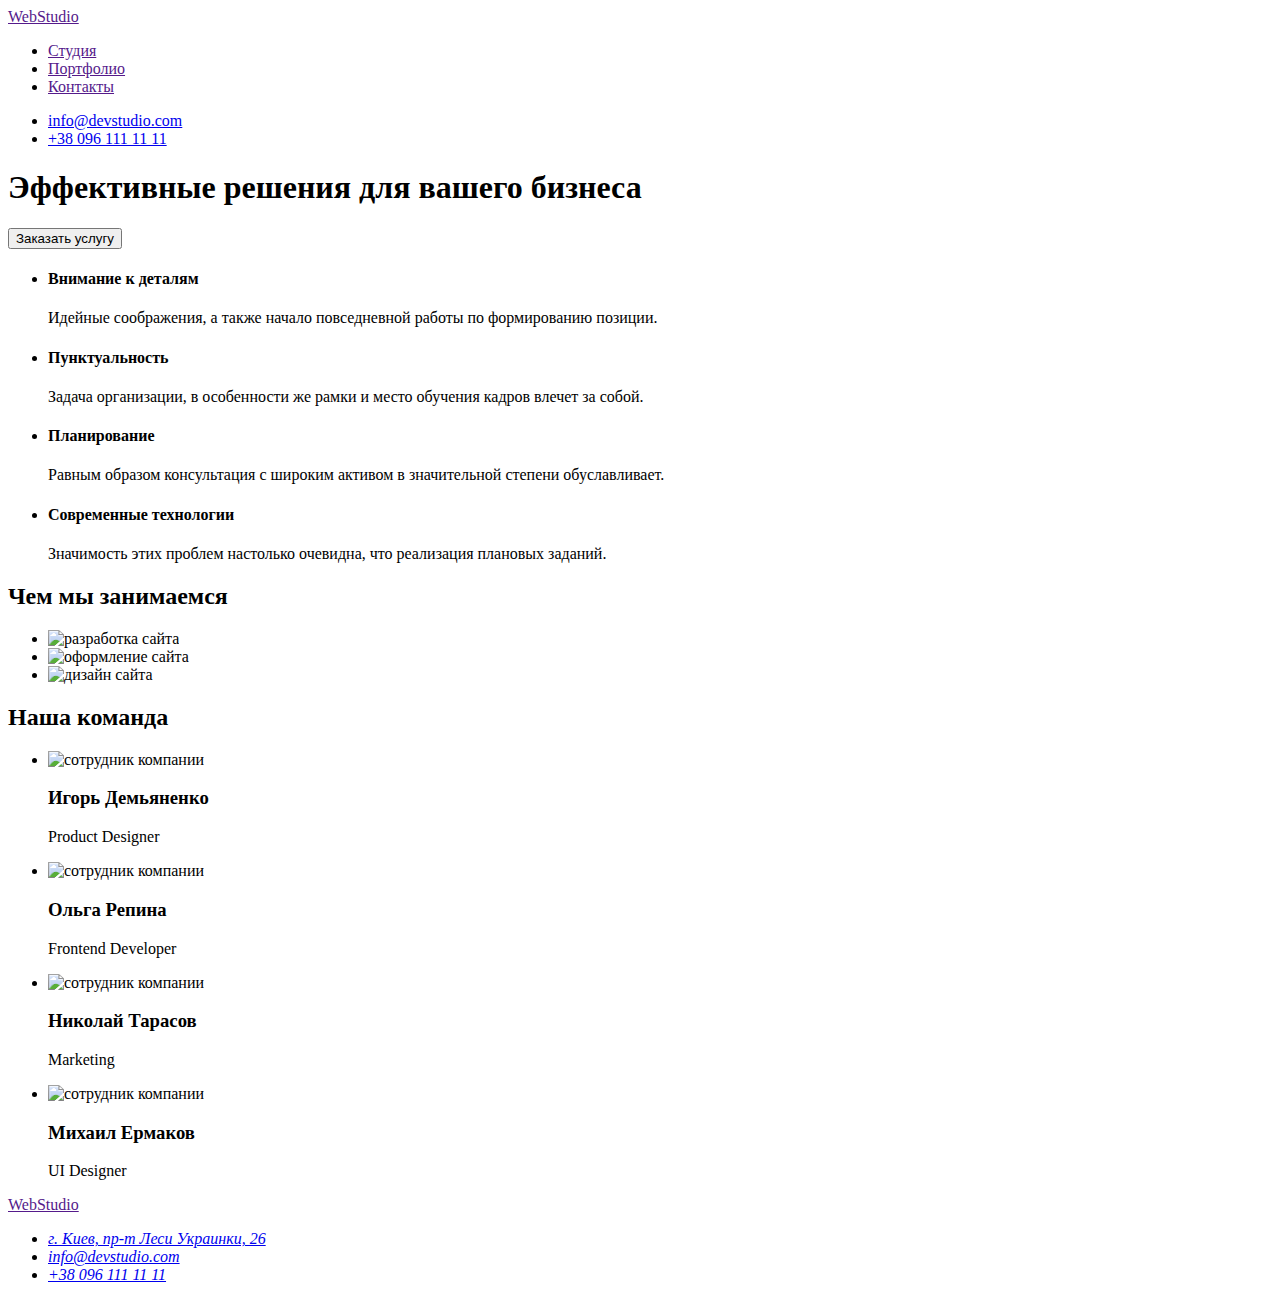
==== index.html @ a94166e6 "list" ====
<!DOCTYPE html>

<html lang="ru">
<head>
    <meta charset="UTF-8">
    <meta http-equiv="X-UA-Compatible" content="IE=edge">
    <meta name="viewport" content="width=device-width, initial-scale=1.0">
    <title>Студия</title>
</head>
<body>
    <header>
        <nav>
            <a href="" lang="en">WebStudio</a>
            <ul>
                <li>
                    <a href="">Студия</a>
                </li>
                <li>
                    <a href="">Портфолио</a>
                </li>
                <li>
                    <a href="">Контакты</a>
                </li>
            </ul>

        </nav>
        <ul>
            <li>
                <a href="maito:info@devstudio.com">info@devstudio.com</a>
            </li>
            <li>
                <a href="tel:+380961111111">+38 096 111 11 11</a>
            </li>
        </ul>
        
    </header>
    <main>
        <section>
            <h1>Эффективные решения для вашего бизнеса</h1>
            <button type="button">Заказать услугу</button>
        </section>
        <section>
            <h2 hidden>Преимущества</h2>
            <ul>
                <li>
                    <h4>Внимание к деталям</h4>
                    <p>Идейные соображения, а также начало повседневной работы по формированию позиции.</p>
                </li>
                <li>
                    <h4>Пунктуальность</h4>
                    <p>Задача организации, в особенности же рамки и место обучения кадров влечет за собой.</p>
                </li>
                <li>
                    <h4>Планирование</h4>
                    <p>Равным образом консультация с широким активом в значительной степени обуславливает.</p>
                </li>
                <li>
                    <h4>Современные технологии</h4>
                    <p>Значимость этих проблем настолько очевидна, что реализация плановых заданий.</p>
                </li>
            </ul>
        </section>
        <section>
            <h2>Чем мы занимаемся</h2>
            <ul>
                <li> <img src="./images/about/occupation1.jpg" alt="разработка сайта" width="370" height="294"></li>
                <li> <img src="./images/about/occupation2.jpg" alt="оформление сайта" width="370" height="294"></li>
                <li> <img src="./images/about/occupation3.jpg" alt="дизайн сайта" width="370" height="294"></li>
            </ul>
        </section>
        <section>
            <h2>Наша команда</h2>

            <ul>
                <li> <img src="./images/employees/demyanenko.jpg" alt="сотрудник компании" width="270" height="260">
                    <h3>Игорь Демьяненко</h3>
                    <p lang="en">Product Designer</p>
                </li>
                <li> <img src="./images/employees/repina.jpg" alt="сотрудник компании" width="270" height="260">
                    <h3>Ольга Репина</h3>
                    <p lang="en">Frontend Developer</p>
                
                </li>
                <li>
                    <img src="./images/employees/tarasov.jpg" alt="сотрудник компании" width="270" height="260">
                    <h3>Николай Тарасов</h3>
                    <p lang="en">Marketing</p>
                </li>
                <li>
                    <img src="./images/employees/ermakov.jpg" alt="сотрудник компании" width="270" height="260">
                    <h3>Михаил Ермаков</h3>
                    <p lang="en">UI Designer</p>
                </li>
            </ul>

        </section>
        
    </main>
    <footer>
        <a href="" lang="en">WebStudio</a>
        <address>

            <ul>
                <li>
                    <a href="https://goo.gl/maps/SM9BGo1ogj7aucDh7" 
                    target="_blank" 
                    rel="noopener noreferrer">г. Киев, пр-т Леси Украинки, 26</a>
                </li>
                <li>
                    <a href="maito:info@devstudio.com">info@devstudio.com</a>
                </li>
                <li>
                    <a href="tel:+380961111111">+38 096 111 11 11</a>
                </li>
            </ul>

        </address>

    </footer>
</body>
</html>
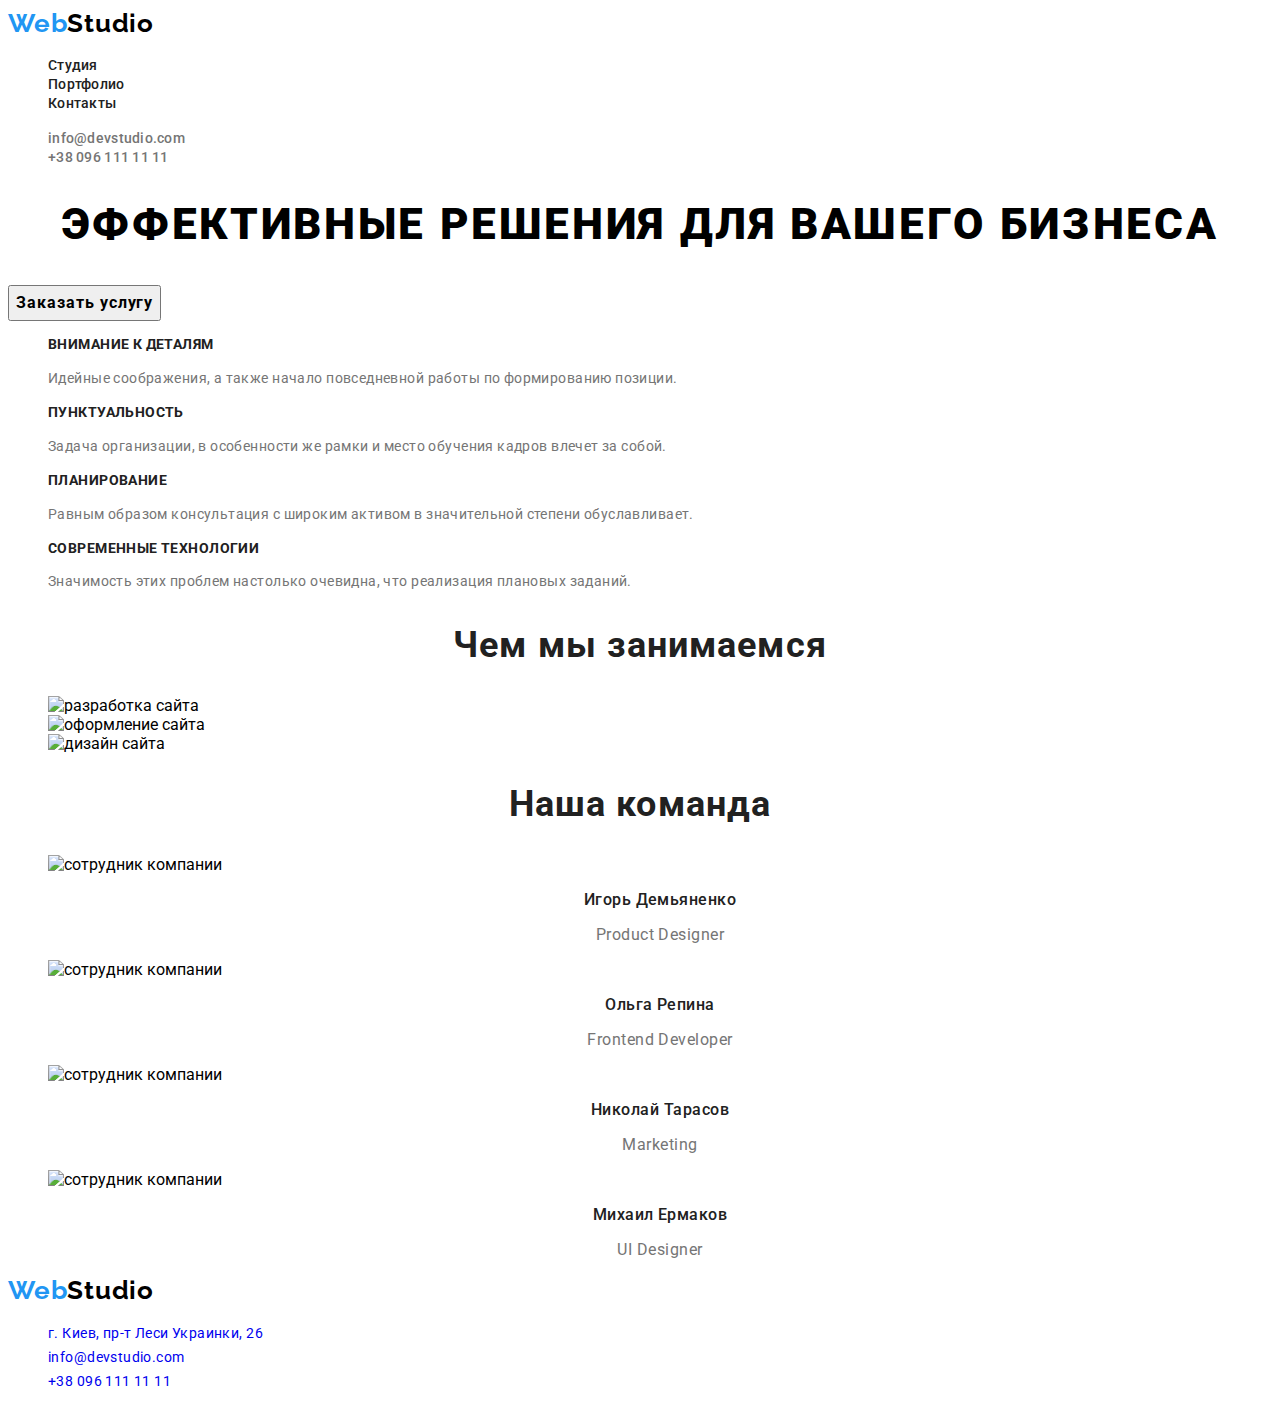
==== commit 0cf28025: "homw" ====
--- a/index.html
+++ b/index.html
@@ -6,90 +6,96 @@
     <meta http-equiv="X-UA-Compatible" content="IE=edge">
     <meta name="viewport" content="width=device-width, initial-scale=1.0">
     <title>Студия</title>
+    <link rel="preconnect" href="https://fonts.googleapis.com">
+    <link rel="preconnect" href="https://fonts.gstatic.com" crossorigin>
+    <link 
+    href="https://fonts.googleapis.com/css2?family=Raleway:wght@700&family=Roboto:wght@400;500;700;900&display=swap"
+        rel="stylesheet">
+    <link rel="stylesheet" href="./css/styles.css">
 </head>
 <body>
-    <header>
-        <nav>
-            <a href="" lang="en">WebStudio</a>
-            <ul>
-                <li>
-                    <a href="">Студия</a>
+    <header class="page-header">
+        <nav class="page-nav">
+            <a class="logo link" href="" lang="en"><span class="logo-accent">Web</span>Studio</a>
+            <ul class="menu list">
+                <li class="menu-item">
+                    <a class="menu-link link" href="./index.html">Студия</a>
                 </li>
-                <li>
-                    <a href="">Портфолио</a>
+                <li class="menu-item">
+                    <a class="menu-link link" href="./portfolio.html">Портфолио</a>
                 </li>
-                <li>
-                    <a href="">Контакты</a>
+                <li class="menu-item">
+                    <a class="menu-link link" href="#contacts">Контакты</a>
                 </li>
             </ul>
 
         </nav>
-        <ul>
+        <ul class="list">
             <li>
-                <a href="maito:info@devstudio.com">info@devstudio.com</a>
+                <a class="contact link" href="mailto:info@devstudio.com">info@devstudio.com</a>
             </li>
             <li>
-                <a href="tel:+380961111111">+38 096 111 11 11</a>
+                <a class="contact link" href="tel:+380961111111">+38 096 111 11 11</a>
             </li>
         </ul>
         
     </header>
     <main>
-        <section>
-            <h1>Эффективные решения для вашего бизнеса</h1>
-            <button type="button">Заказать услугу</button>
+        <section class="hero">
+            <h1 class="hero-title">Эффективные решения для вашего бизнеса</h1>
+            <button class="modal-btn" type="button">Заказать услугу</button>
         </section>
         <section>
             <h2 hidden>Преимущества</h2>
-            <ul>
+            <ul class="list">
                 <li>
-                    <h4>Внимание к деталям</h4>
-                    <p>Идейные соображения, а также начало повседневной работы по формированию позиции.</p>
+                    <h3 class="subtitle">Внимание к деталям</h3>
+                    <p class="discription">Идейные соображения, а также начало повседневной работы по формированию позиции.</p>
                 </li>
                 <li>
-                    <h4>Пунктуальность</h4>
-                    <p>Задача организации, в особенности же рамки и место обучения кадров влечет за собой.</p>
+                    <h3 class="subtitle">Пунктуальность</h3>
+                    <p class="discription">Задача организации, в особенности же рамки и место обучения кадров влечет за собой.</p>
                 </li>
                 <li>
-                    <h4>Планирование</h4>
-                    <p>Равным образом консультация с широким активом в значительной степени обуславливает.</p>
+                    <h3 class="subtitle">Планирование</h3>
+                    <p class="discription">Равным образом консультация с широким активом в значительной степени обуславливает.</p>
                 </li>
                 <li>
-                    <h4>Современные технологии</h4>
-                    <p>Значимость этих проблем настолько очевидна, что реализация плановых заданий.</p>
+                    <h3 class="subtitle">Современные технологии</h3>
+                    <p class="discription">Значимость этих проблем настолько очевидна, что реализация плановых заданий.</p>
                 </li>
             </ul>
         </section>
         <section>
-            <h2>Чем мы занимаемся</h2>
-            <ul>
+            <h2 class="section-title">Чем мы занимаемся</h2>
+            <ul class="list">
                 <li> <img src="./images/about/occupation1.jpg" alt="разработка сайта" width="370" height="294"></li>
                 <li> <img src="./images/about/occupation2.jpg" alt="оформление сайта" width="370" height="294"></li>
                 <li> <img src="./images/about/occupation3.jpg" alt="дизайн сайта" width="370" height="294"></li>
             </ul>
         </section>
         <section>
-            <h2>Наша команда</h2>
+            <h2 class="section-title">Наша команда</h2>
 
-            <ul>
+            <ul class="list">
                 <li> <img src="./images/employees/demyanenko.jpg" alt="сотрудник компании" width="270" height="260">
-                    <h3>Игорь Демьяненко</h3>
-                    <p lang="en">Product Designer</p>
+                    <h3 class="name-team">Игорь Демьяненко</h3>
+                    <p class="jobtitle" lang="en">Product Designer</p>
                 </li>
                 <li> <img src="./images/employees/repina.jpg" alt="сотрудник компании" width="270" height="260">
-                    <h3>Ольга Репина</h3>
-                    <p lang="en">Frontend Developer</p>
+                    <h3 class="name-team">Ольга Репина</h3>
+                    <p class="jobtitle" lang="en">Frontend Developer</p>
                 
                 </li>
                 <li>
                     <img src="./images/employees/tarasov.jpg" alt="сотрудник компании" width="270" height="260">
-                    <h3>Николай Тарасов</h3>
-                    <p lang="en">Marketing</p>
+                    <h3 class="name-team">Николай Тарасов</h3>
+                    <p class="jobtitle" lang="en">Marketing</p>
                 </li>
                 <li>
                     <img src="./images/employees/ermakov.jpg" alt="сотрудник компании" width="270" height="260">
-                    <h3>Михаил Ермаков</h3>
-                    <p lang="en">UI Designer</p>
+                    <h3 class="name-team">Михаил Ермаков</h3>
+                    <p class="jobtitle" lang="en">UI Designer</p>
                 </li>
             </ul>
 
@@ -97,20 +103,20 @@
         
     </main>
     <footer>
-        <a href="" lang="en">WebStudio</a>
+        <a class="logo link" href="" lang="en"><span class="logo-accent">Web</span>Studio</a>
         <address>
 
-            <ul>
+            <ul class="list">
                 <li>
-                    <a href="https://goo.gl/maps/SM9BGo1ogj7aucDh7" 
+                    <a class="contact-info link" href="https://goo.gl/maps/SM9BGo1ogj7aucDh7" 
                     target="_blank" 
                     rel="noopener noreferrer">г. Киев, пр-т Леси Украинки, 26</a>
                 </li>
                 <li>
-                    <a href="maito:info@devstudio.com">info@devstudio.com</a>
+                    <a class="contact-footer link" href="mailto:info@devstudio.com">info@devstudio.com</a>
                 </li>
                 <li>
-                    <a href="tel:+380961111111">+38 096 111 11 11</a>
+                    <a class="contact-footer link" href="tel:+380961111111">+38 096 111 11 11</a>
                 </li>
             </ul>
 
--- a/css/styles.css
+++ b/css/styles.css
@@ -0,0 +1,194 @@
+:root{
+    --primary-fond: 'Roboto', sans-serif;
+    --logo-fond: 'Raleway', sans-serif;
+    --accent-color: #2196F3 ;
+    --title-text-color: #212121;
+    --main-color: #757575;
+    --footer-color: rgba(255, 255, 255, 0.6);
+    
+}
+
+.list{
+    list-style: none;
+}
+
+.link {
+    text-decoration: none;
+}
+
+body {
+    font-family: 'Roboto', sans-serif;
+}
+
+.logo {
+    font-family: var(--logo-fond);
+    font-weight: 700;
+    font-size: 26px;
+    line-height: 1.19;
+    letter-spacing: 0.03em;
+    color: black;
+}
+
+.logo-accent {
+    font-family: var(--logo-fond);
+    font-weight: 700;
+    font-size: 26px;
+    line-height: 31px;
+    letter-spacing: 0.03em;
+    color: var(--accent-color);
+}
+
+.menu-link {
+    font-weight: 500;
+    font-size: 14px;
+    line-height: 1.14;
+    letter-spacing: 0.02em;
+    color: var(--title-text-color);
+}
+
+.menu-link:hover,
+.menu-link:focus {
+    color: var(--accent-color);
+}
+
+.contact {
+    font-weight: 500;
+    font-size: 14px;
+    line-height: 1.14;
+    letter-spacing: 0.02em;
+    color: var(--main-color);
+}
+
+.contact:hover,
+.contact:focus {
+    color: var(--accent-color);
+}
+
+.hero-title {
+    font-weight: 900;
+    font-size: 44px;
+    line-height: 1.36;
+    text-align: center;
+    letter-spacing: 0.06em;
+    text-transform: uppercase;
+    /* color: #FFFFFF; */
+}
+
+.modal-btn {
+    font-family: var(--primary-fond);
+    font-weight: 700;
+    font-size: 16px;
+    line-height: 1.88;
+    display: flex;
+    align-items: center;
+    text-align: center;
+    letter-spacing: 0.06em;
+    cursor: pointer;
+    /* color: #FFFFFF; */
+}
+
+.modal-btn:hover,
+.modal-btn:focus {
+    background-color: #188ce8;
+    color: #FFFFFF ;
+}
+
+.subtitle {
+    font-weight: 700;
+    font-size: 14px;
+    line-height: 1.14;
+    letter-spacing: 0.03em;
+    text-transform: uppercase;
+    color: var(--title-text-color);
+}
+
+.discription {
+    font-weight: 400;
+    font-size: 14px;
+    line-height: 1.71;
+    letter-spacing: 0.03em;
+    color: var(--main-color);
+}
+
+.section-title {
+    font-weight: 700;
+    font-size: 36px;
+    line-height: 1.17;
+    text-align: center;
+    letter-spacing: 0.03em;
+    color: var(--title-text-color);
+}
+
+.name-team {
+    font-weight: 500;
+    font-size: 16px;
+    line-height: 1.19;
+    text-align: center;
+    letter-spacing: 0.03em;
+    color: var(--title-text-color);
+}
+
+.jobtitle {
+    font-size: 16px;
+    line-height: 1.19;
+    text-align: center;
+    letter-spacing: 0.03em;
+    color: var(--main-color);
+}
+
+.contact-footer {
+    font-family: var(--primary-fond);
+    font-style: normal;
+    font-weight: 400;
+    font-size: 14px;
+    line-height: 1.71;
+    letter-spacing: 0.03em;
+    /* color: var(--footer-color); */
+}
+
+.contact-info {
+    font-family: var(--primary-fond);
+    font-style: normal;
+    font-weight: 400;
+    font-size: 14px;
+    line-height: 1.71;
+    letter-spacing: 0.03em;
+    /* color: #FFFFFF; */
+}
+
+/* ______________PORTFOLIO____________ */
+
+
+.main-btn {
+    font-family: var(--primary-fond);
+    font-weight: 500;
+    font-size: 16px;
+    line-height: 1.63;
+    text-align: center;
+    letter-spacing: 0.03em;
+    color: var(--title-text-color);
+    cursor: pointer;
+}
+
+.main-btn:hover,
+.main-btn:focus {
+    color: var(--accent-color);
+}
+
+.headline{
+    font-family: var(--primary-fond);
+    font-weight: 700;
+    font-size: 18px;
+    line-height: 2;
+    letter-spacing: 0.06em;
+    color: var(--title-text-color);
+}
+
+.text-desc{
+    font-family: var(--title-text-color);
+    font-weight: 400;
+    font-size: 16px;
+    line-height: 1.88;
+    letter-spacing: 0.03em;
+    color: var(--main-color);
+}